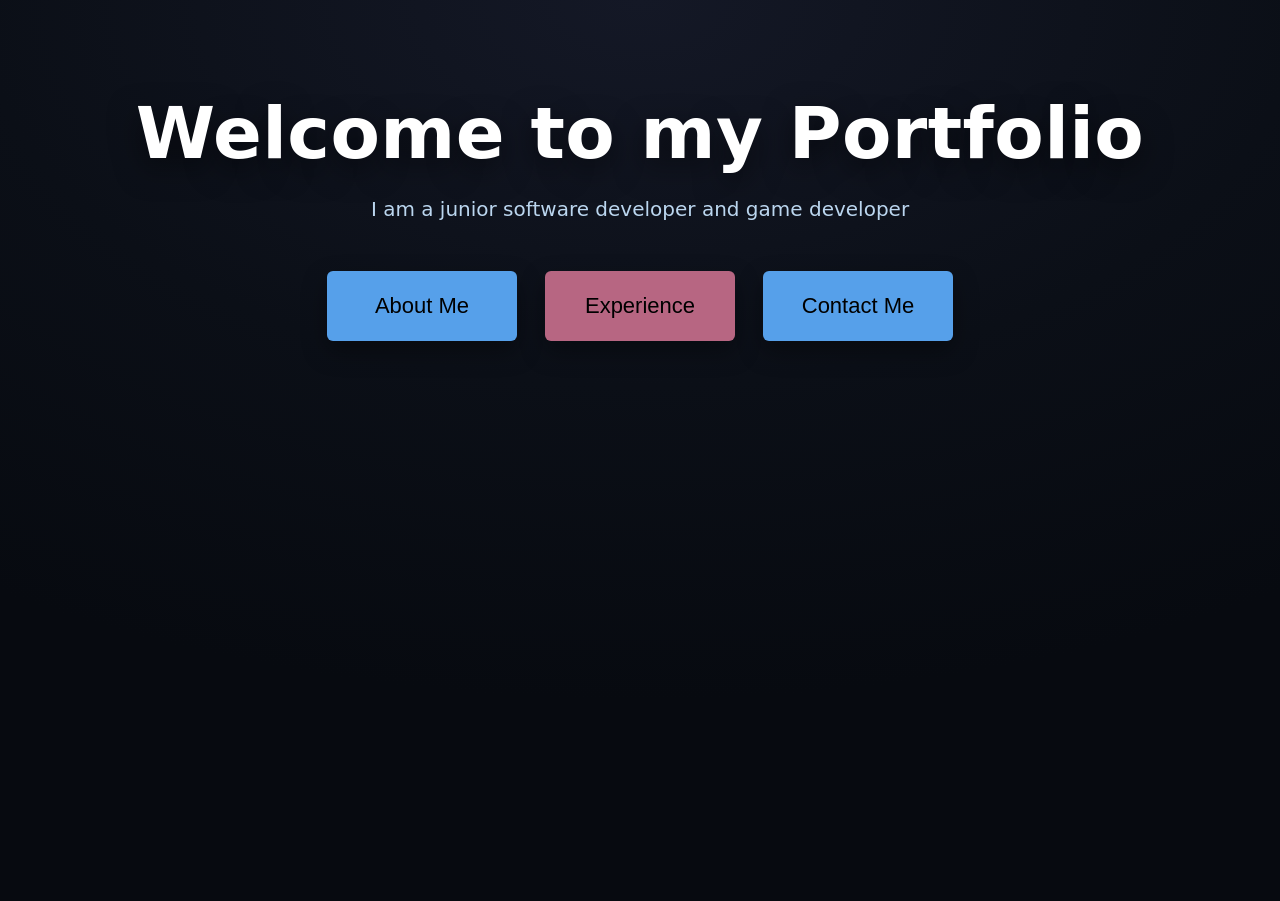
==== index.html @ 0bbba090 "Update and rename main.html to index.html" ====
<!DOCTYPE html>
<html lang="en">
<head>
  <meta charset="UTF-8" />
  <meta name="viewport" content="width=device-width, initial-scale=1.0" />
  <title>Main</title>
  <link rel="stylesheet" href="style.css" />
</head>

<body>
  <main class="hero">
    <h1 id="h1">Welcome to my Portfolio</h1>
    <p id="p1">I am a junior software developer and game developer</p>

    <div class="btn-row">
      <a href="about.html"><button id="button1" class="main-btn">About Me</button></a>
      <a href="exp.html"><button id="button2" class="main-btn">Experience</button></a>
      <a href="contact.html"><button id="button3" class="main-btn">Contact Me</button></a>
    </div>
  </main>
</body>
</html>
---- style.css ----
* { box-sizing: border-box; }

html, body {
  margin: 0;
  padding: 0;
  min-height: 100%;
  background: radial-gradient(1200px 700px at 50% 0%, #141826 0%, #0b0f17 55%, #070a10 100%);
  background-color: #070a10;
}

body {
  font-family: system-ui, Arial, sans-serif;
  overflow-x: hidden;

  padding-top: 1px;
}

.container {
  width: min(950px, 92%);
  margin: 0 auto;
}

#button4{
  position: fixed;
  top: 18px;
  left: 18px;

  width: 75px;
  height: 45px;

  font-size: 25px;
  color: rgba(155, 130, 255, 0.60);
  background: rgba(10, 14, 22, 0.12);
  border: 1px solid rgba(155, 130, 255, 0.25);
  border-radius: 8px;

  cursor: pointer;

  transition:
    transform .15s ease,
    background .15s ease,
    border-color .15s ease,
    color .15s ease,
    box-shadow .15s ease;
}

#button4:hover{
  color: rgba(230, 220, 255, 0.98);
  background: rgba(45, 35, 85, 0.35);
  border-color: rgba(155, 130, 255, 0.95);

  box-shadow:
    0 14px 32px rgba(0,0,0,0.35),
    inset 0 1px 0 rgba(255,255,255,0.10);

  transform: scale(1.04);
}


/* MAIN PAGE (main.html) */

.hero{
  min-height: 100vh;
  display: flex;
  flex-direction: column;
  align-items: center;
  justify-content: flex-start;

  padding-top: 90px;
  text-align: center;
  gap: 18px;
}

#h1{
  margin: 0;
  font-size: clamp(38px, 6vw, 72px);
  font-weight: 800;
  color: white;
  letter-spacing: 0.4px;
  text-shadow: 0 10px 30px rgba(0,0,0,0.55);
}

#p1{
  margin: 0;
  font-size: clamp(16px, 2.2vw, 20px);
  color: rgb(187, 214, 239);
  line-height: 1.6;
  max-width: 900px;
  padding: 0 12px;
}

.btn-row{
  margin-top: 28px;
  display: flex;
  gap: 28px;
  justify-content: center;
  align-items: center;
  flex-wrap: wrap;
}

.main-btn{
  height: 70px;
  width: 190px;
  border-radius: 6px;
  font-size: 22px;

  border: none;
  box-shadow: 0 10px 24px rgba(0,0,0,0.35);

  cursor: pointer;
  transition: transform .15s ease, box-shadow .15s ease;
}

#button1{ background-color: rgb(86, 160, 234); }
#button2{ background-color: rgb(183, 102, 130); }
#button3{ background-color: rgb(86, 160, 234); }

.main-btn:hover{
  transform: scale(1.04);
  box-shadow: 0 16px 40px rgba(0,0,0,0.45);
}


/* ABOUT PAGE (about.html) */

#img1{
  display: block;
  width: clamp(110px, 14vw, 170px);
  height: auto;
  border-radius: 999px;

  margin: 80px auto 0;
}

#h2{
  margin: 18px 0 0;
  font-size: clamp(34px, 6vw, 60px);
  text-align: center;
  color: white;
}

#h3{
  margin: 8px 0 0;
  font-size: clamp(16px, 2.6vw, 25px);
  text-align: center;
  color: rgb(187, 214, 239);
  padding: 0 12px;
}

.myBox,
.myBox2{
  width: min(950px, 92%);
  margin: 30px auto 0;
}

#h4{
  font-size: 30px;
  color: whitesmoke;
  text-align: left;
  margin: 0 0 10px;
}

#p2{
  margin: 0;
  text-align: left;
  color: rgb(187, 214, 239);
  font-size: clamp(16px, 2.3vw, 22px);
  line-height: 1.7;
}


/* SKILLS CARD */

.skills-card{
  padding: 34px 28px 28px;
  border-radius: 18px;

  background: linear-gradient(180deg, rgba(255,255,255,0.06), rgba(255,255,255,0.02));
  border: 1px solid rgba(255,255,255,0.10);

  box-shadow:
    0 20px 60px rgba(0,0,0,0.55),
    inset 0 1px 0 rgba(255,255,255,0.10);

  backdrop-filter: blur(10px);
  -webkit-backdrop-filter: blur(10px);
}

.skills-title{
  margin: 0 0 22px;
  text-align: center;
  font-size: clamp(28px, 4vw, 40px);
  font-weight: 800;
  letter-spacing: 0.5px;
  color: white;
}

.skills-pills{
  display: flex;
  flex-wrap: wrap;
  gap: 14px 16px;
  justify-content: center;
}

.pill{
  display: inline-flex;
  align-items: center;
  justify-content: center;

  padding: 10px 18px;
  border-radius: 999px;

  border: 1px solid rgba(120,180,255,0.55);
  background: rgba(10, 14, 22, 0.35);
  color: rgb(187, 214, 239);

  font-size: 15px;
  line-height: 1;
  user-select: none;
  cursor: default;

  box-shadow:
    0 10px 24px rgba(0,0,0,0.35),
    inset 0 1px 0 rgba(255,255,255,0.08);

  transition:
    transform .15s ease,
    background .15s ease,
    border-color .15s ease,
    box-shadow .15s ease;
}

.pill:hover{
  transform: translateY(-1px);
  background: rgba(20, 30, 48, 0.45);
  border-color: rgba(120,180,255,0.90);

  box-shadow:
    0 14px 32px rgba(0,0,0,0.45),
    inset 0 1px 0 rgba(255,255,255,0.10);
}

#Beyond{
  font-size: clamp(26px, 4vw, 40px);
  color: whitesmoke;
  text-align: left;
  margin: 70px 0 12px;
}

#beyondp{
  margin: 0 0 80px;
  text-align: left;
  color: rgb(187, 214, 239);
  font-size: clamp(16px, 2.3vw, 22px);
  line-height: 1.7;
}


/* CONTACT PAGE (contact.html) */

.contact-wrap{
  width: min(950px, 92%);
  margin: 120px auto 80px;
  text-align: center;
}

.contact-title{
  font-size: clamp(38px, 6vw, 64px);
  color: white;
  margin: 20px 0 10px;
  font-weight: 800;
}

.contact-subtitle{
  color: rgb(187, 214, 239);
  font-size: clamp(16px, 2.2vw, 20px);
  margin: 0 0 40px;
  line-height: 1.6;
  padding: 0 12px;
}

.contact-link{
  color: rgb(120, 180, 255);
  text-decoration: none;
  font-weight: 700;
}
.contact-link:hover{
  text-decoration: underline;
}

.contact-form{
  width: min(900px, 100%);
  margin: 0 auto;
  display: flex;
  flex-direction: column;
  gap: 18px;
}

.contact-input,
.contact-textarea{
  background: rgba(10, 14, 22, 0.35);
  border: 1px solid rgba(255,255,255,0.18);
  color: white;

  padding: 18px 16px;
  border-radius: 6px;

  font-size: 18px;
  outline: none;

  box-shadow:
    inset 0 1px 0 rgba(255,255,255,0.05),
    0 10px 24px rgba(0,0,0,0.25);

  transition: border-color .15s ease, box-shadow .15s ease;
}

.contact-input::placeholder,
.contact-textarea::placeholder{
  color: rgba(187, 214, 239, 0.75);
}

.contact-input:focus,
.contact-textarea:focus{
  border-color: rgba(120, 180, 255, 0.85);
}

.contact-btn{
  background: rgb(140, 205, 255);
  border: none;
  border-radius: 6px;
  padding: 20px 16px;

  font-size: 18px;
  font-weight: 700;
  color: #0b1220;

  cursor: pointer;
  transition: transform .15s ease, opacity .15s ease;
}

.contact-btn:hover{
  transform: translateY(-1px);
}

.contact-btn:disabled{
  opacity: 0.6;
  cursor: not-allowed;
  transform: none;
}

.form-status{
  margin: 6px 0 0;
  font-size: 16px;
  line-height: 1.4;
  min-height: 22px;
  color: rgb(187, 214, 239);
}
.form-status--success{ color: rgba(140, 255, 190, 0.95); }
.form-status--error{ color: rgba(255, 140, 140, 0.95); }
.form-status--loading{ color: rgb(187, 214, 239); }


/* EXPERIENCE PAGE (exp.html) */

.exp-wrap{
  width: min(950px, 92%);
  margin: 90px auto 80px;
  color: white;
}

.exp-title{
  text-align: center;
  font-size: clamp(38px, 5vw, 54px);
  margin: 10px 0 14px;
  font-weight: 800;
  text-shadow: 0 10px 30px rgba(0,0,0,0.55);
}

.exp-divider{
  height: 1px;
  background: rgba(255,255,255,0.12);
  width: min(650px, 95%);
  margin: 0 auto 35px;
}

.job{
  margin: 0 0 34px;
}

.job-title{
  margin: 0 0 6px;
  font-size: 20px;
  font-weight: 800;
  color: rgb(220, 120, 170);
  letter-spacing: 0.2px;
}

.job-meta{
  margin: 0 0 14px;
  font-size: 14px;
  color: rgba(255,255,255,0.75);
}

.job-dates{
  color: rgba(255,255,255,0.65);
}

.job-list{
  margin: 0;
  padding-left: 18px;
  color: rgb(187, 214, 239);
  line-height: 1.65;
  font-size: 14px;
}
.job-list li{ margin-bottom: 8px; }

.section-title{
  text-align: center;
  font-size: 30px;
  margin: 40px 0 10px;
  font-weight: 800;
}

.section-divider{
  height: 1px;
  background: rgba(255,255,255,0.12);
  width: min(650px, 95%);
  margin: 0 auto 18px;
}

.simple-list{
  width: min(650px, 95%);
  margin: 0 auto;
  padding-left: 18px;
  color: rgb(120, 180, 255);
  line-height: 1.7;
  font-size: 14px;
}
.simple-list li{ margin-bottom: 8px; }


/* MOBILE TWEAKS */

@media (max-width: 600px){
  .hero{ padding-top: 70px; }
  .btn-row{ gap: 14px; }

  .main-btn{
    width: min(340px, 90vw);
    height: 62px;
    font-size: 18px;
  }

  .skills-card{ padding: 26px 18px 20px; }

  #button4{
    top: 14px;
    left: 14px;
  }
}
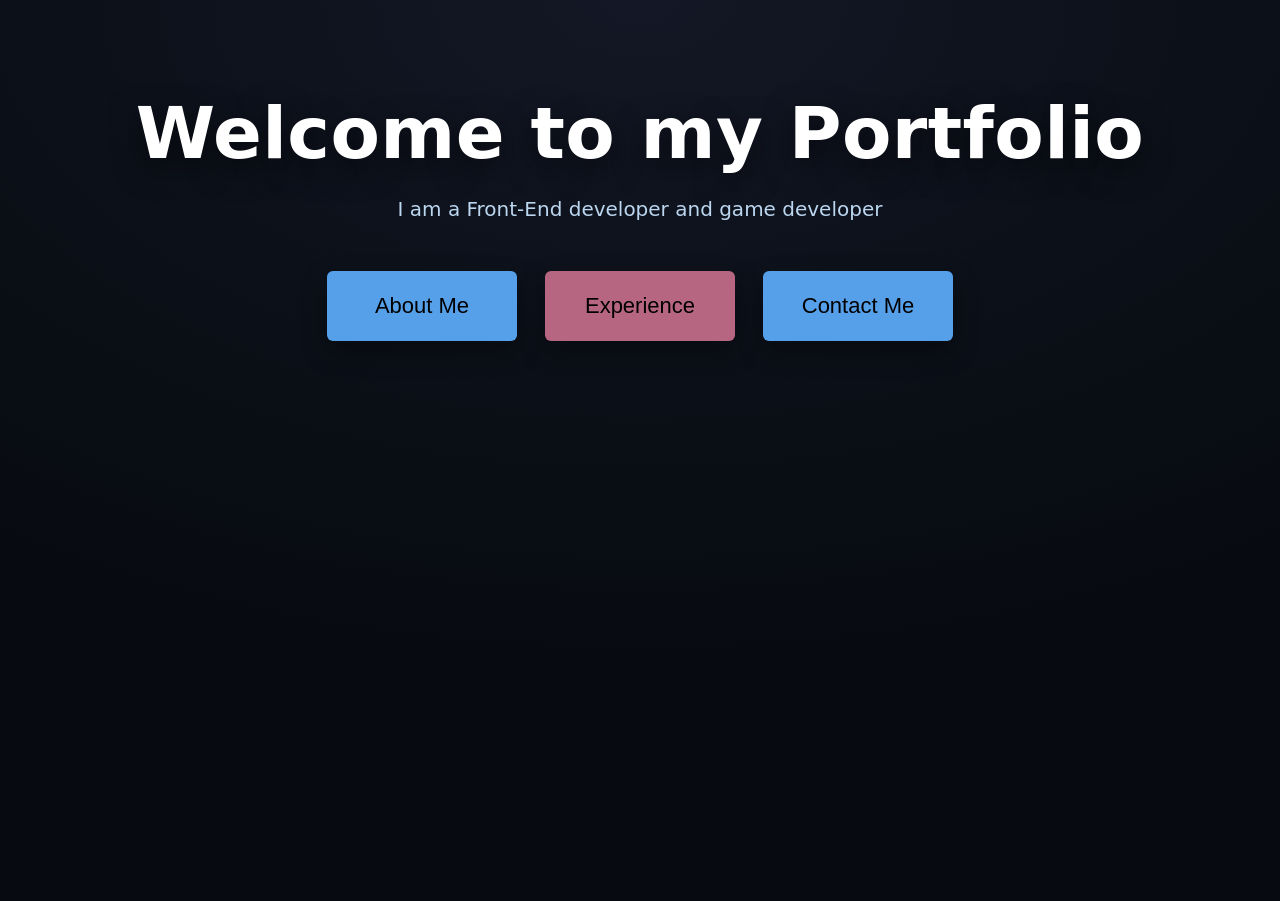
==== commit da625470: "Update index.html" ====
--- a/index.html
+++ b/index.html
@@ -10,7 +10,7 @@
 <body>
   <main class="hero">
     <h1 id="h1">Welcome to my Portfolio</h1>
-    <p id="p1">I am a junior software developer and game developer</p>
+    <p id="p1">I am a Front-End developer and game developer</p>
 
     <div class="btn-row">
       <a href="about.html"><button id="button1" class="main-btn">About Me</button></a>
@@ -20,3 +20,5 @@
   </main>
 </body>
 </html>
+
+
